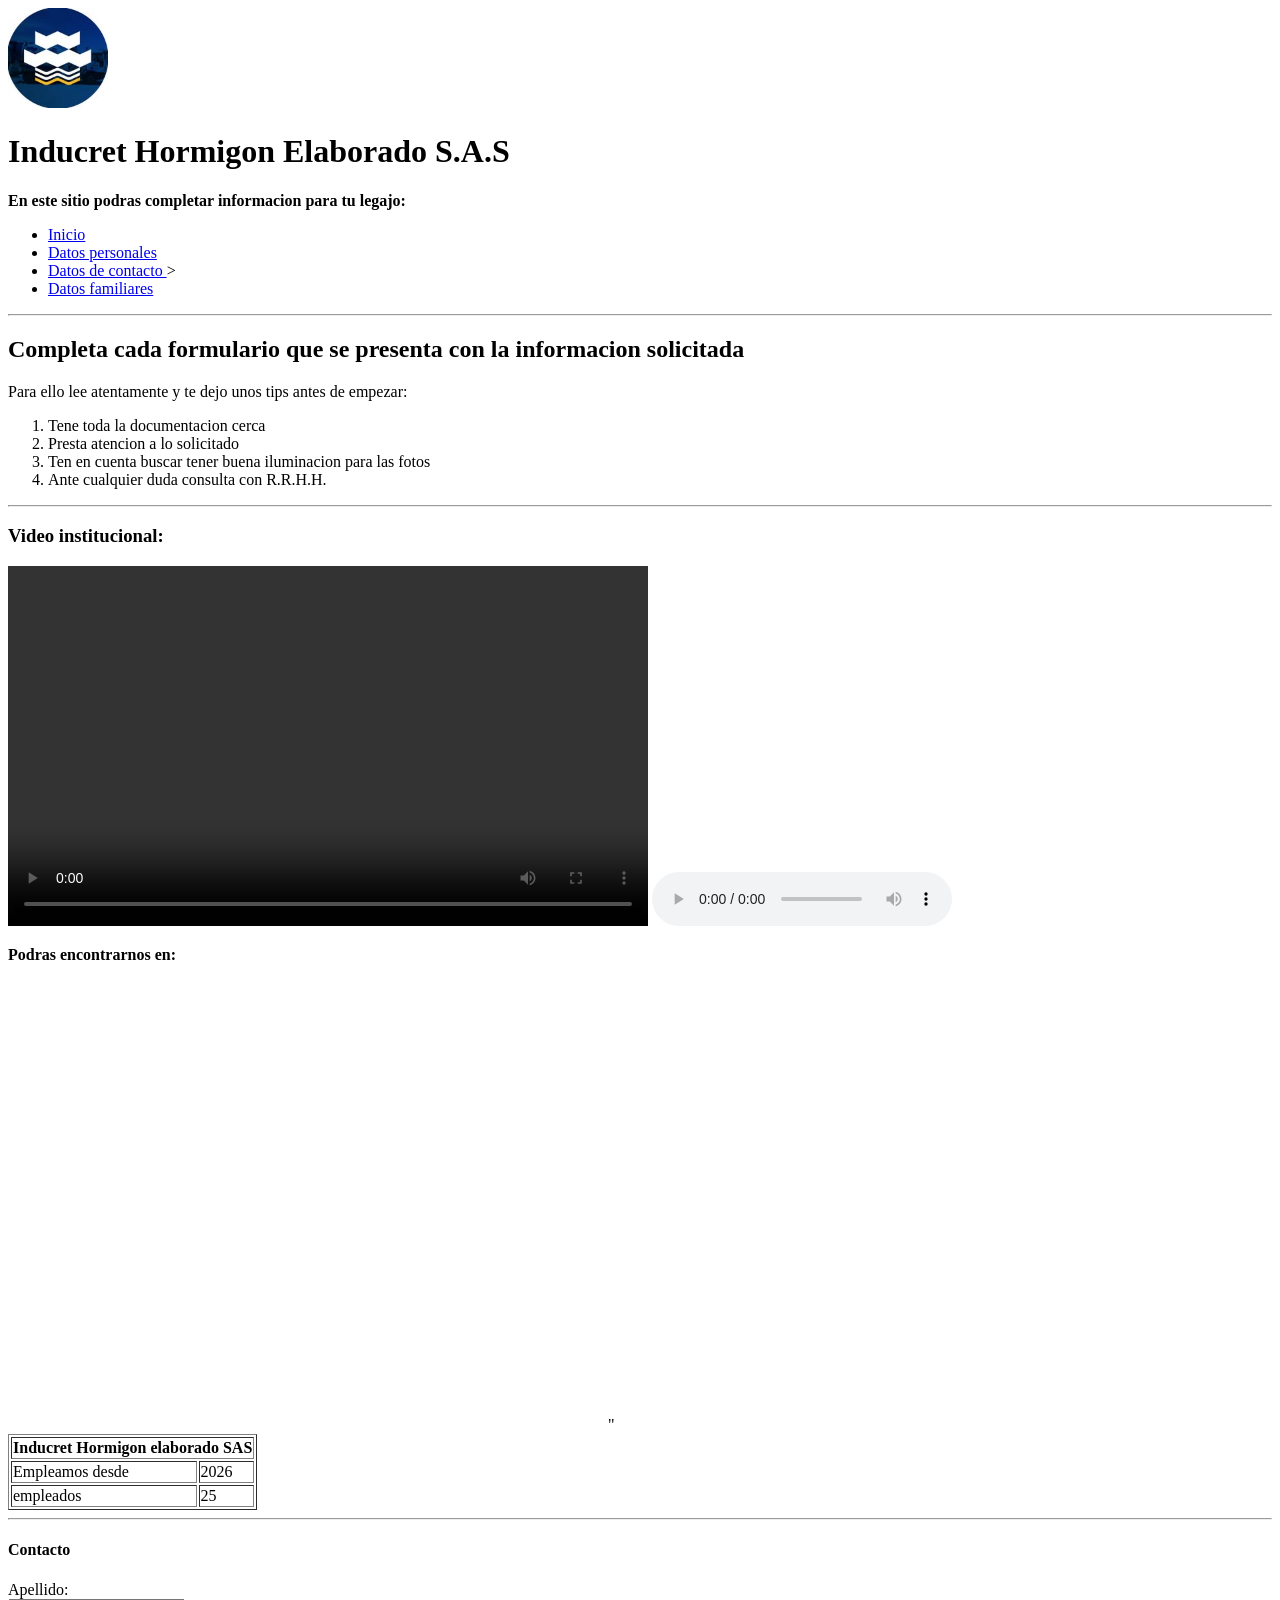
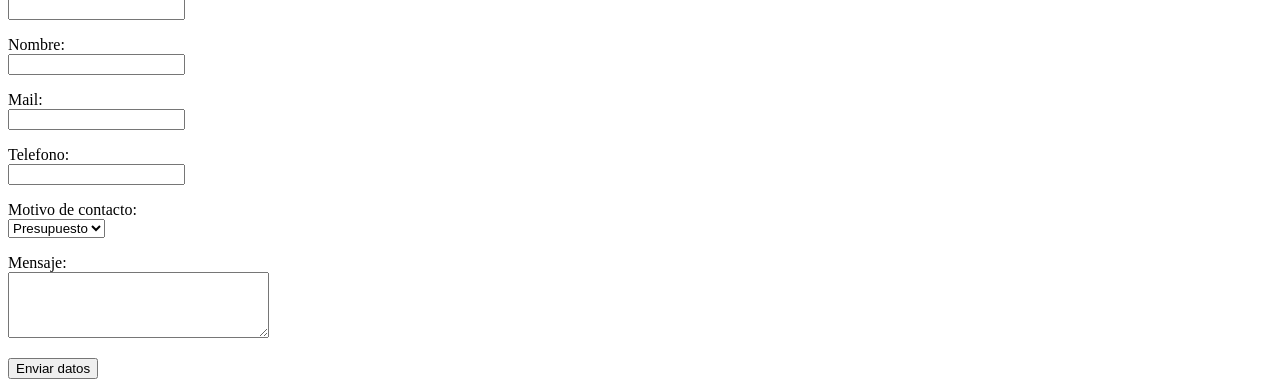
==== index.html @ 257befd8 "intento manual" ====
<!doctype html>
<html lang="en">

<head>
    <meta charset="UTF-8" />
    <meta name="viewport" content="width=device-width, initial-scale=1.0" />
    <title>Pagina web HTML TP 2</title>

<body>
    <header> <img
        src="Logo inducret.jpg", alt="Logo Inducret", width="100", height="100", loading="lazy">
    <h1><b>Inducret Hormigon Elaborado S.A.S</b></h1>
        <p><b>En este sitio podras completar informacion para tu legajo:</b></p>
        <nav>
        <ul>
            <li><a href="index.html"> Inicio</a> </li>
            <li><a href="datos_personales.html">Datos personales</a> </li>
            <li> <a href="datos_de_contacto.html"> Datos de contacto </a>></li>
            <li> <a href="datos_de_familiares"> Datos familiares </a></li>
        </ul>
        </nav>
    </header>
    <hr>
    <h2>Completa cada formulario que se presenta <span class="Cursiva"> con la informacion solicitada </span></h2>    
        <p>Para ello lee atentamente y te dejo unos tips antes de empezar:</p>    
         <ol>
            <li>Tene toda la documentacion cerca</li>
            <li> Presta atencion a lo solicitado</li>
            <li> Ten en cuenta buscar tener buena iluminacion para las fotos</il>
            <li> Ante cualquier duda consulta con R.R.H.H.</li>
        </ol>
    </hr>
     <hr>
     <h3>
         Video institucional:</h3>
            <video src="YTDown.com_YouTube_Inducret-Hormigon-elaborado_Media_Ug_BV8mtPjw_001_1080p.mp4" width="640" height="360" controls>
            Tu navegador no soporta el formato de video.
        </video>
        <audio controls> 
            <source src="Video Project 1.m4a" type="audio/mpeg">
        </audio>
    </hr>
    <p><b>Podras encontrarnos en:</b></p>

    <iframe src="https://www.google.com/maps/embed?pb=!1m18!1m12!1m3!1d3346.194158193274!2d-68.85003242530748!3d-32.99865627451555!2m3!1f0!2f0!3f0!3m2!1i1024!2i768!4f13.1!3m3!1m2!1s0x967e0b242da5b1cf%3A0x82bcaa091ec9d096!2sINDUCRET%20Hormigon%20Elaborado!5e0!3m2!1ses-419!2sar!4v1776138240899!5m2!1ses-419!2sar" 
    width="600" 
    height="450" 
    style="border:0;" 
    allowfullscreen="" 
    loading="lazy" 
    referrerpolicy="no-referrer-when-downgrade"></iframe>"
  
<table border="1">
  <tr>
    <th colspan="2">Inducret Hormigon elaborado SAS</th>
  </tr>
  <tr>
    <td>Empleamos desde</td>
    <td>2026</td>
  </tr>
  <tr>
    <td>empleados</td>
    <td>25</td>
  </tr>
</table>

<hr>

<h4>Contacto</h4>

<form onsubmit="alert('Formulario enviado con éxito (simulado)'); return false;">
  <p>
    Apellido: <br>
    <input type="text" name="apellido" required>
  </p>

  <p>
    Nombre: <br>
    <input type="text" name="nombre" required>
  </p>

  <p>
    Mail: <br>
    <input type="email" name="correo" required>
  </p>

  <p>
    Telefono: <br>
    <input type="tel" name="telefono">
  </p>

  <p>
    Motivo de contacto: <br>
    <select name="motivo">
      <option value="presupuesto">Presupuesto</option>
      <option value="CV">Reclamo</option>
      <option value="otro">Otro</option>
    </select>
  </p>

  <p>
    Mensaje: <br>
    <textarea name="mensaje" rows="4" cols="30"></textarea>
  </p>

  <button type="submit">Enviar datos</button>
</form>

</body>
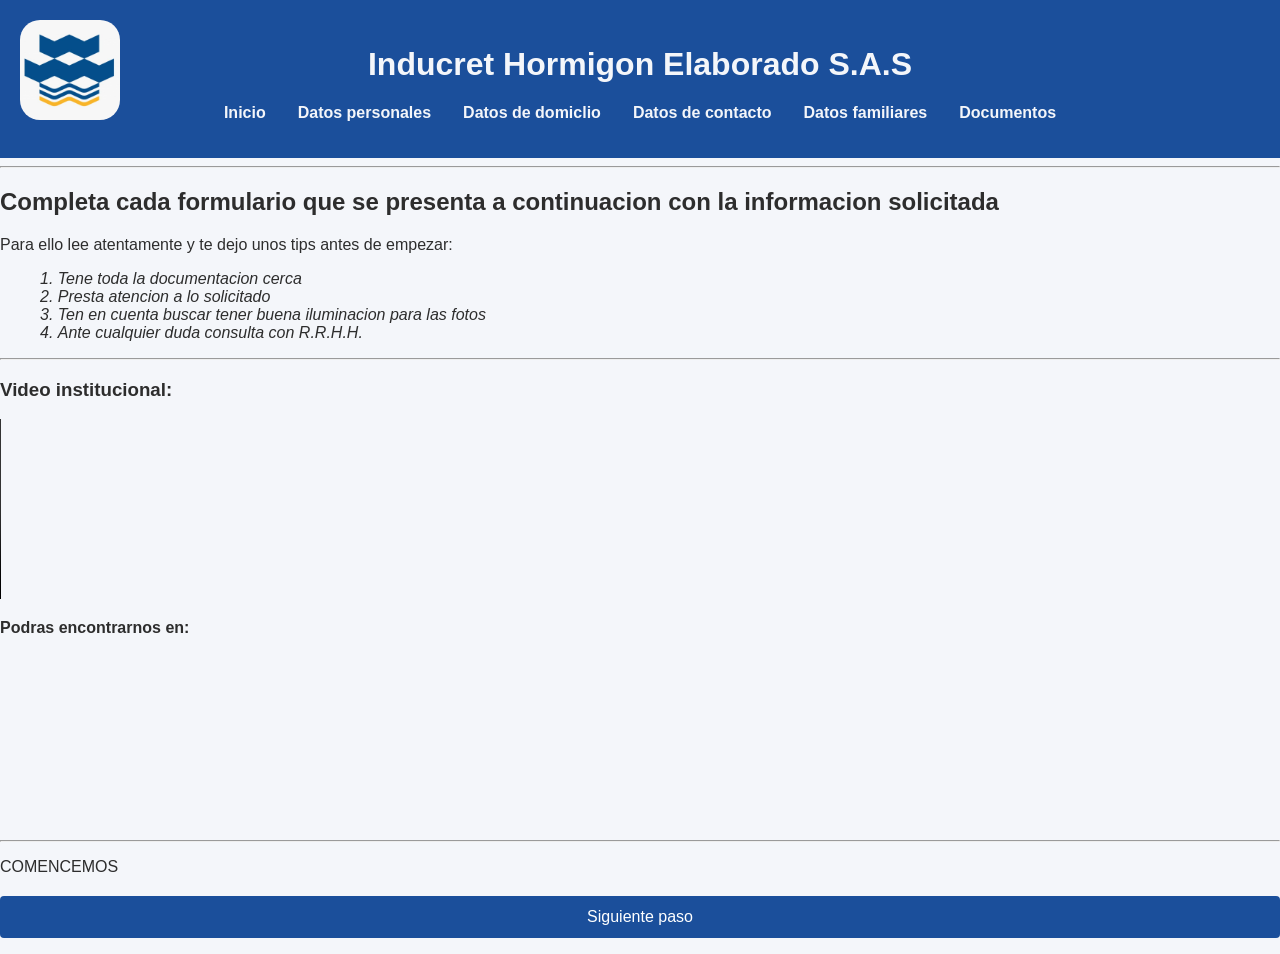
==== commit 7ae35da5: "Actualización de index y estructura" ====
--- a/index.html
+++ b/index.html
@@ -4,24 +4,26 @@
 <head>
     <meta charset="UTF-8" />
     <meta name="viewport" content="width=device-width, initial-scale=1.0" />
-    <title>Pagina web HTML TP 2</title>
+    <link rel="stylesheet" href="style/style.css">
+    <title>Pagina web para altas de Empleados</title>
+</head>
 
-<body>
-    <header> <img
-        src="Logo inducret.jpg", alt="Logo Inducret", width="100", height="100", loading="lazy">
-    <h1><b>Inducret Hormigon Elaborado S.A.S</b></h1>
-        <p><b>En este sitio podras completar informacion para tu legajo:</b></p>
-        <nav>
+<body, class="body">
+    <header> <img id="lmarca" src="asset/Logo inducret.jpg" alt="">
+    <h1 id="titulo"><b>Inducret Hormigon Elaborado S.A.S</b></h1>
+        <nav class="navBar">
         <ul>
             <li><a href="index.html"> Inicio</a> </li>
-            <li><a href="datos_personales.html">Datos personales</a> </li>
-            <li> <a href="datos_de_contacto.html"> Datos de contacto </a>></li>
-            <li> <a href="datos_de_familiares"> Datos familiares </a></li>
+            <li><a href="pages/datos_personales.html">Datos personales</a> </li>
+            <li> <a href="pages/datos_de_Domicilio.html"> Datos de domiclio </a></li>
+            <li> <a href="pages/datos_familiares.html"> Datos de contacto</a></li>
+            <li> <a href="pages/datos_familiares.html"> Datos familiares </a></li>
+            <li> <a href="pages/documentos.html"> Documentos</a></li>
         </ul>
         </nav>
     </header>
     <hr>
-    <h2>Completa cada formulario que se presenta <span class="Cursiva"> con la informacion solicitada </span></h2>    
+    <h2>Completa cada formulario que se presenta a continuacion con la informacion solicitada </span></h2>    
         <p>Para ello lee atentamente y te dejo unos tips antes de empezar:</p>    
          <ol>
             <li>Tene toda la documentacion cerca</li>
@@ -33,77 +35,30 @@
      <hr>
      <h3>
          Video institucional:</h3>
-            <video src="YTDown.com_YouTube_Inducret-Hormigon-elaborado_Media_Ug_BV8mtPjw_001_1080p.mp4" width="640" height="360" controls>
+          <video src="asset/YTDown.com_YouTube_Inducret-Hormigon-elaborado_Media_Ug_BV8mtPjw_001_1080p.mp4" 
+          id="videoinst" 
+          width="300" 
+          height="180" 
+          controls>
             Tu navegador no soporta el formato de video.
-        </video>
-        <audio controls> 
-            <source src="Video Project 1.m4a" type="audio/mpeg">
-        </audio>
+          </video>
     </hr>
     <p><b>Podras encontrarnos en:</b></p>
 
-    <iframe src="https://www.google.com/maps/embed?pb=!1m18!1m12!1m3!1d3346.194158193274!2d-68.85003242530748!3d-32.99865627451555!2m3!1f0!2f0!3f0!3m2!1i1024!2i768!4f13.1!3m3!1m2!1s0x967e0b242da5b1cf%3A0x82bcaa091ec9d096!2sINDUCRET%20Hormigon%20Elaborado!5e0!3m2!1ses-419!2sar!4v1776138240899!5m2!1ses-419!2sar" 
-    width="600" 
-    height="450" 
+    <iframe id="iframaps" src="https://www.google.com/maps/embed?pb=!1m18!1m12!1m3!1d3346.194158193274!2d-68.85003242530748!3d-32.99865627451555!2m3!1f0!2f0!3f0!3m2!1i1024!2i768!4f13.1!3m3!1m2!1s0x967e0b242da5b1cf%3A0x82bcaa091ec9d096!2sINDUCRET%20Hormigon%20Elaborado!5e0!3m2!1ses-419!2sar!4v1776138240899!5m2!1ses-419!2sar" 
+    width="300" 
+    height="175" 
     style="border:0;" 
     allowfullscreen="" 
     loading="lazy" 
-    referrerpolicy="no-referrer-when-downgrade"></iframe>"
-  
-<table border="1">
-  <tr>
-    <th colspan="2">Inducret Hormigon elaborado SAS</th>
-  </tr>
-  <tr>
-    <td>Empleamos desde</td>
-    <td>2026</td>
-  </tr>
-  <tr>
-    <td>empleados</td>
-    <td>25</td>
-  </tr>
-</table>
-
+    referrerpolicy="no-referrer-when-downgrade"></iframe>
 <hr>
-
-<h4>Contacto</h4>
-
-<form onsubmit="alert('Formulario enviado con éxito (simulado)'); return false;">
-  <p>
-    Apellido: <br>
-    <input type="text" name="apellido" required>
+<p> COMENCEMOS
+  <a href="pages/datos_personales.html">
+  <button type="button" class="btn-siguiente">
+    Siguiente paso
+  </button>
+  </a>
   </p>
-
-  <p>
-    Nombre: <br>
-    <input type="text" name="nombre" required>
-  </p>
-
-  <p>
-    Mail: <br>
-    <input type="email" name="correo" required>
-  </p>
-
-  <p>
-    Telefono: <br>
-    <input type="tel" name="telefono">
-  </p>
-
-  <p>
-    Motivo de contacto: <br>
-    <select name="motivo">
-      <option value="presupuesto">Presupuesto</option>
-      <option value="CV">Reclamo</option>
-      <option value="otro">Otro</option>
-    </select>
-  </p>
-
-  <p>
-    Mensaje: <br>
-    <textarea name="mensaje" rows="4" cols="30"></textarea>
-  </p>
-
-  <button type="submit">Enviar datos</button>
-</form>
-
+</hr>
 </body>
--- a/style/style.css
+++ b/style/style.css
@@ -0,0 +1,122 @@
+/* Estilos generales */
+body {
+    padding: 0;
+    margin: 0;
+    box-sizing: border-box;
+    font-family: Arial, Helvetica, sans-serif;
+    background-color: #F4F6FA;
+    color: #2D2D2D;
+}
+
+header {
+    background-color: #1B4F9B;
+    color: #F4F6FA;
+    text-align: center;
+    padding: 20px;
+    }
+
+#titulo{
+       display: flex;
+    justify-content: center;
+    margin-top: -6%;
+}
+
+#lmarca{
+    width: 100px;
+    height: 100px;
+    display: flex;
+    justify-content: flex-start;
+    margin-left: 0;
+    padding: 0;
+    box-sizing: border-box;
+    border-radius: 20%;
+}
+
+.navBar ul {
+    list-style: none; /* Quita los puntos de la lista */
+    display: flex;
+    justify-content: center;
+    row-gap: 7s;
+    gap: 2rem;
+    padding: 0;
+}
+
+.navBar a {
+    color: #F4F6FA;
+    text-decoration: none; /* Quita el subrayado de los links */
+    font-weight: bold;
+}
+
+
+ol{
+    list-style-position: inside;
+    display: flexbox;
+    gap: 2rem;
+    font-family: sans-serif;
+    font-size: medium;
+    font-style: italic;
+}
+
+#videoinst{
+    justify-content: flex-start;
+    border-radius: 0%;
+    border-color: #153d78;
+    position-area: initial;
+}
+
+#inframaps{
+    justify-content: flex-end;
+    display: flex;
+    border-radius: 0%;
+    border-color: #153d78;
+}
+
+form {
+    background-color: #F4F6FA;
+    padding: 20px;
+    border-radius: 8px;
+    box-shadow: 0 4px 6px rgba(0,0,0,0.1);
+    max-width: 600px;
+    margin: 20px auto; 
+    font-family: Arial, Helvetica, sans-serif;
+    border-color: #153d78;
+}
+
+form p {
+    font-weight: bold;
+    margin-bottom: 5px;
+    color: #1B4F9B; /* Azul Inducret */
+}
+
+input[type="text"],
+input[type="number"],
+input[type="email"],
+input[type="tel"],
+select,
+textarea {
+    width: 100%;
+    padding: 10px;
+    margin-top: 5px;
+    border: 1px solid #ccc;
+    border-radius: 4px;
+    box-sizing: border-box; /* Asegura que el padding no afecte el ancho */
+    font-size: 1rem;
+}
+.btn-siguiente, 
+button[type="submit"] {
+    background-color: #1B4F9B;
+    color: white;
+    padding: 12px 20px;
+    border: none;
+    border-radius: 4px;
+    cursor: pointer;
+    font-size: 1rem;
+    transition: background-color 0.3s;
+    width: 100%;
+    margin-top: 20px;
+}
+
+.btn-siguiente:hover,
+button[type="submit"]:hover {
+    background-color: #153d78; /* Un azul más oscuro al pasar el mouse */
+}
